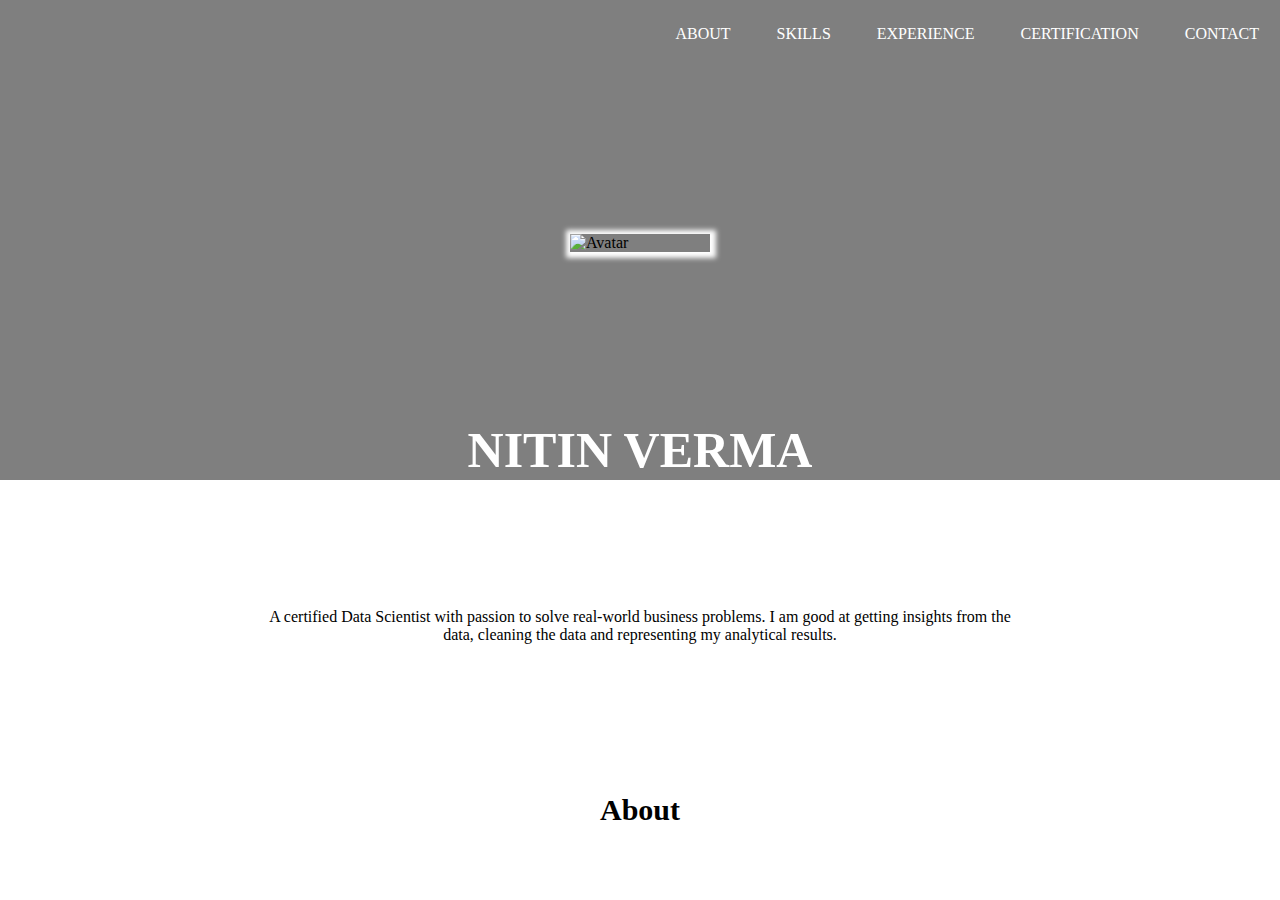
==== index.html @ 0439cd84 "A" ====
<!DOCTYPE html>
<html>
<head>
<link rel="stylesheet" type="text/css" href="css/style.css">
<meta name="viewport" content="width=device-width, initial-scale=1">
	
	<title>Resume: Nitin Verma</title> 
	
</head>

<body>

<header>
	<div class="main">
		<ul>	<li class"active"><a href="#about">ABOUT</a></li>
				<li><a href="#skills">SKILLS</a></li>
				<li><a href="#">EXPERIENCE</a></li>
				<li><a href="#awards">CERTIFICATION</a></li>
				<li><a href="#">CONTACT</a></li>
		</ul>
	</div>
	
	<div class="title">
			<h1>NITIN VERMA</h1> 
			
	</div>
	
	<div class="job_title">
			<h2>Data Scientist</h2> 
	</div>
	
	<div class="profile_pic"> 
		<img src="profile_pic.png" alt="Avatar">
		</div>
		
</header>

<!--about section-->
<div class="container_1" id="about"> <h2>About</h2> </div>

<div class="container_2"> 
A certified Data Scientist with passion to solve real-world business problems.
I am good at getting insights from the data, cleaning the data and representing my analytical results.</p>

 </div>


	

</body>

</html>
---- css/style.css ----
html {
  scroll-behavior: smooth;
}
*{
	margin: 0;
	padding: 0;
	font-family: Century Gothic;
}
header{
	background-image:linear-gradient(rgba(0,0,0,0.5),rgba(0,0,0,0.5)), url(../black.jpg);
	height:480px;
	background-size: cover;
	background-position: center;
}


/* Menu Bar*/
ul{
	float: right;
	list-style-type: none;
	margin-top: 25px;
}
ul li{
	display: inline-block;	
}
ul li a{
	text-decoration: none;
	color:#fff;
	padding:5px 20px;
	border: 1px solid transparent;
	transition: 0.6s ease;
}
ul li a:hover{
	background-color: #fff;
	color: #000;
}

/* Title*/
.title{
	margin: 0;
    position: absolute;
    top: 50%;
    left: 50%;
    margin-right: -50%;
    transform: translate(-50%, -50%)
}
.title h1{
	color: #ffff;
	font-size:50px;
}

.job_title{
	margin: 0;
    position: absolute;
    top: 60%;
    left: 50%;
    margin-right: -50%;
    transform: translate(-50%, -50%)
}
.job_title h2{
	color: #ffff;
	font-size:30px;
}


/*Profile pic*/

.profile_pic img{
	position:absolute;
	--border-radius: 50%;	
	width:140px;
	top:27%;
	left:50%;
	box-shadow:1px 1px 5px 5px white;
	  transform: translate(-50%, -50%)
}

/* about section*/

/* Title*/
.container_1{
	margin: 0;
    position: absolute;
    top: 90%;
    left: 50%;
    transform: translate(-50%, -50%);
}

.container_1 h2{
	color: black;
	font-size:30px;
	
}


div.container_2 {
	    text-align: center;
- padding-left: 20%;
- padding-right: 20%;
-padding-top: 10%;

margin-left: 20%;
 margin-right: 20%;
margin-top: 10%;
margin-bottom: 10%;
  
  
}
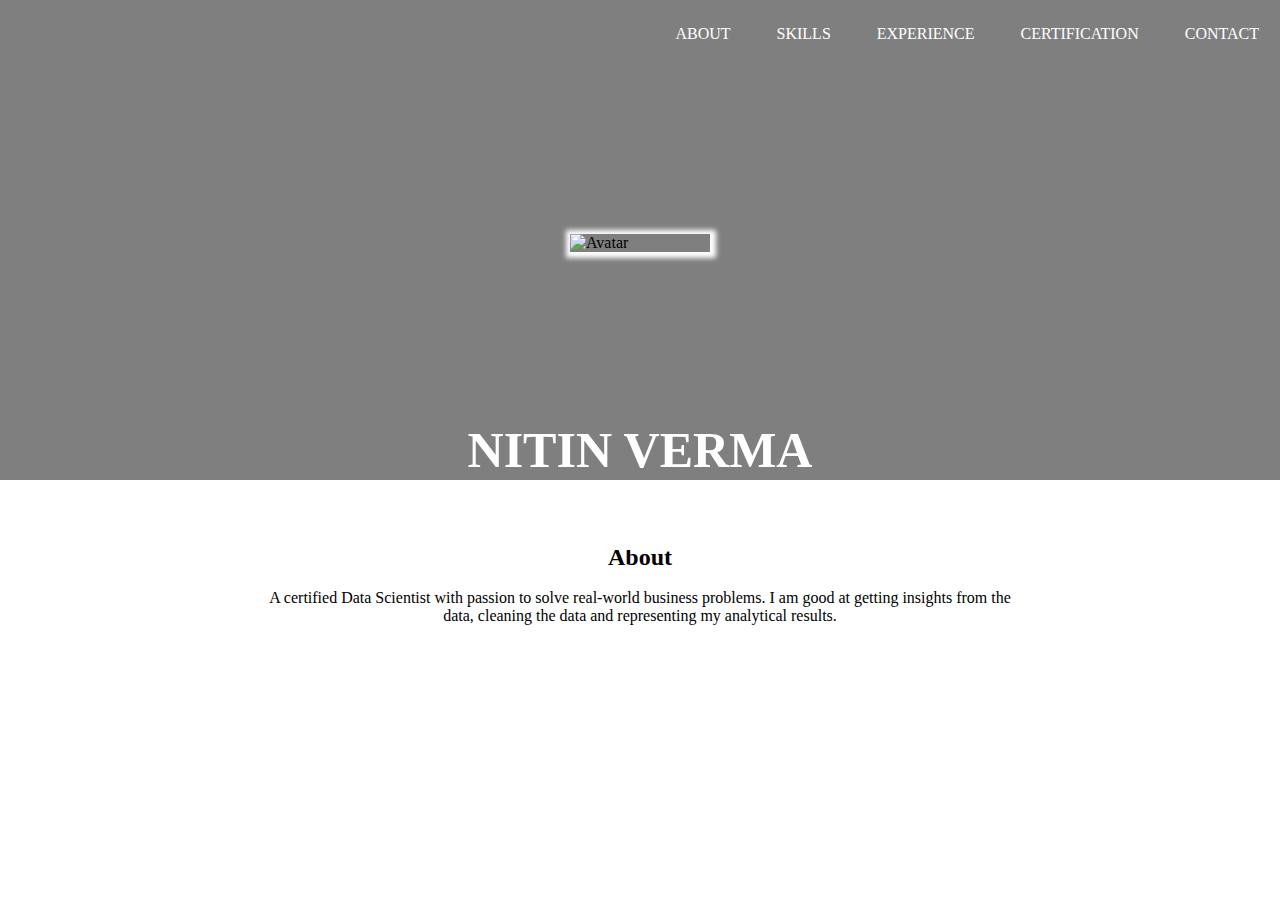
==== commit 2462e571: "a" ====
--- a/index.html
+++ b/index.html
@@ -36,9 +36,10 @@
 </header>
 
 <!--about section-->
-<div class="container_1" id="about"> <h2>About</h2> </div>
 
-<div class="container_2"> 
+
+<div class="container_2" id="about"> 
+<h2>About</h2> <br>
 A certified Data Scientist with passion to solve real-world business problems.
 I am good at getting insights from the data, cleaning the data and representing my analytical results.</p>
 
--- a/css/style.css
+++ b/css/style.css
@@ -78,20 +78,6 @@
 /* about section*/
 
 /* Title*/
-.container_1{
-	margin: 0;
-    position: absolute;
-    top: 90%;
-    left: 50%;
-    transform: translate(-50%, -50%);
-}
-
-.container_1 h2{
-	color: black;
-	font-size:30px;
-	
-}
-
 
 div.container_2 {
 	    text-align: center;
@@ -101,7 +87,7 @@
 
 margin-left: 20%;
  margin-right: 20%;
-margin-top: 10%;
+margin-top: 5%;
 margin-bottom: 10%;
   
   
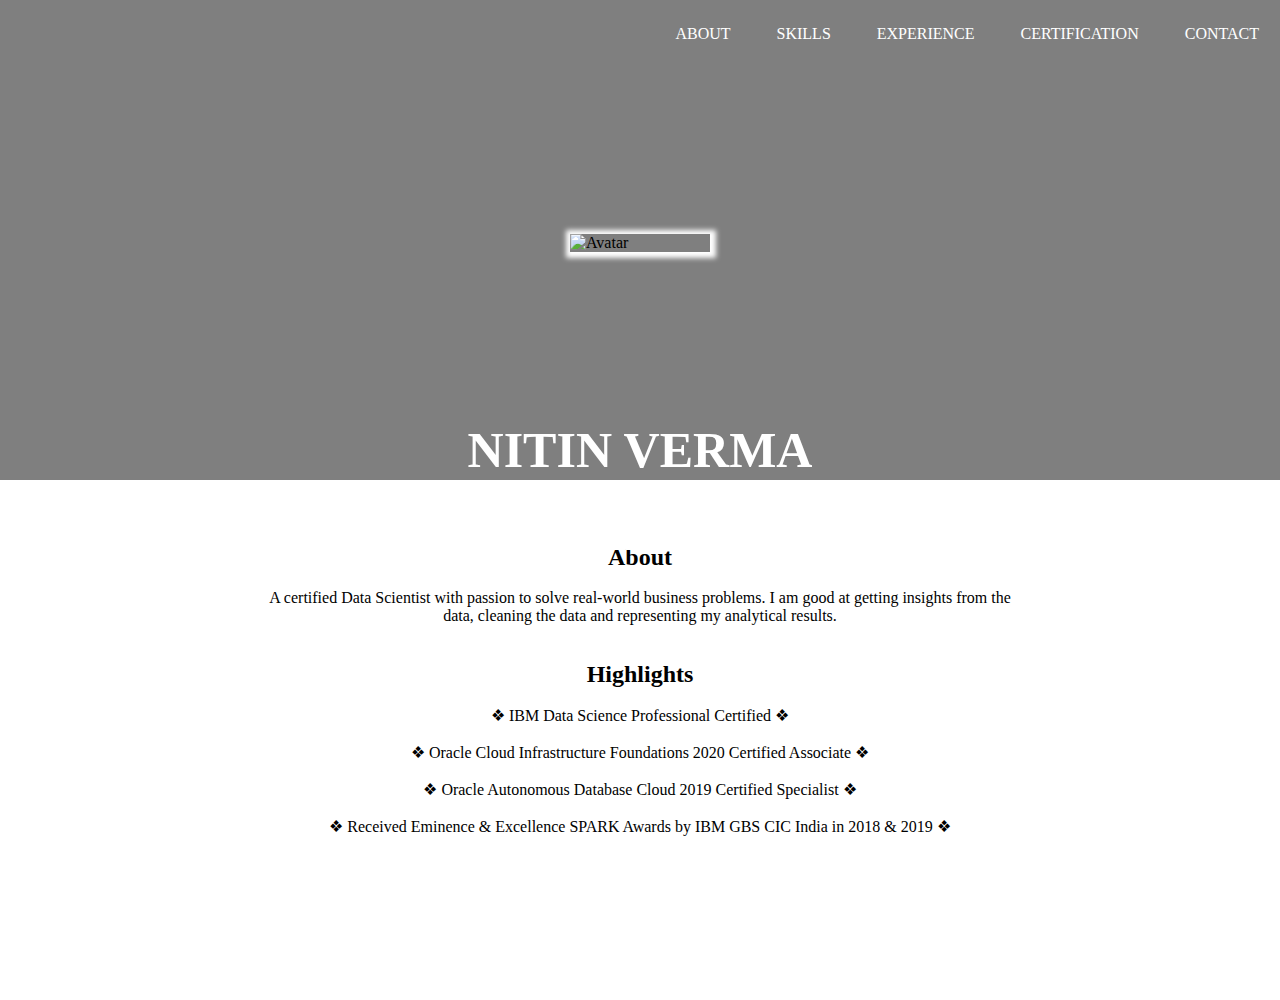
==== commit c3873622: "up" ====
--- a/index.html
+++ b/index.html
@@ -42,6 +42,17 @@
 <h2>About</h2> <br>
 A certified Data Scientist with passion to solve real-world business problems.
 I am good at getting insights from the data, cleaning the data and representing my analytical results.</p>
+<br><br>
+
+<h2>Highlights </h2><br>
+❖ IBM Data Science Professional Certified ❖<br> <br>
+❖ Oracle Cloud Infrastructure Foundations 2020 Certified Associate  ❖<br><br>
+❖ Oracle Autonomous Database Cloud 2019 Certified Specialist  ❖ <br><br>
+❖ Received Eminence & Excellence SPARK Awards by IBM GBS CIC India in 2018 & 2019  ❖<br><br>
+<br>
+
+
+
 
  </div>
 
--- a/css/style.css
+++ b/css/style.css
@@ -77,20 +77,13 @@
 
 /* about section*/
 
-/* Title*/
-
 div.container_2 {
-	    text-align: center;
-- padding-left: 20%;
-- padding-right: 20%;
--padding-top: 10%;
-
+text-align: center;
 margin-left: 20%;
  margin-right: 20%;
 margin-top: 5%;
 margin-bottom: 10%;
-  
-  
+   
 }
 
 
@@ -98,4 +91,6 @@
 
 
 
+
+
 	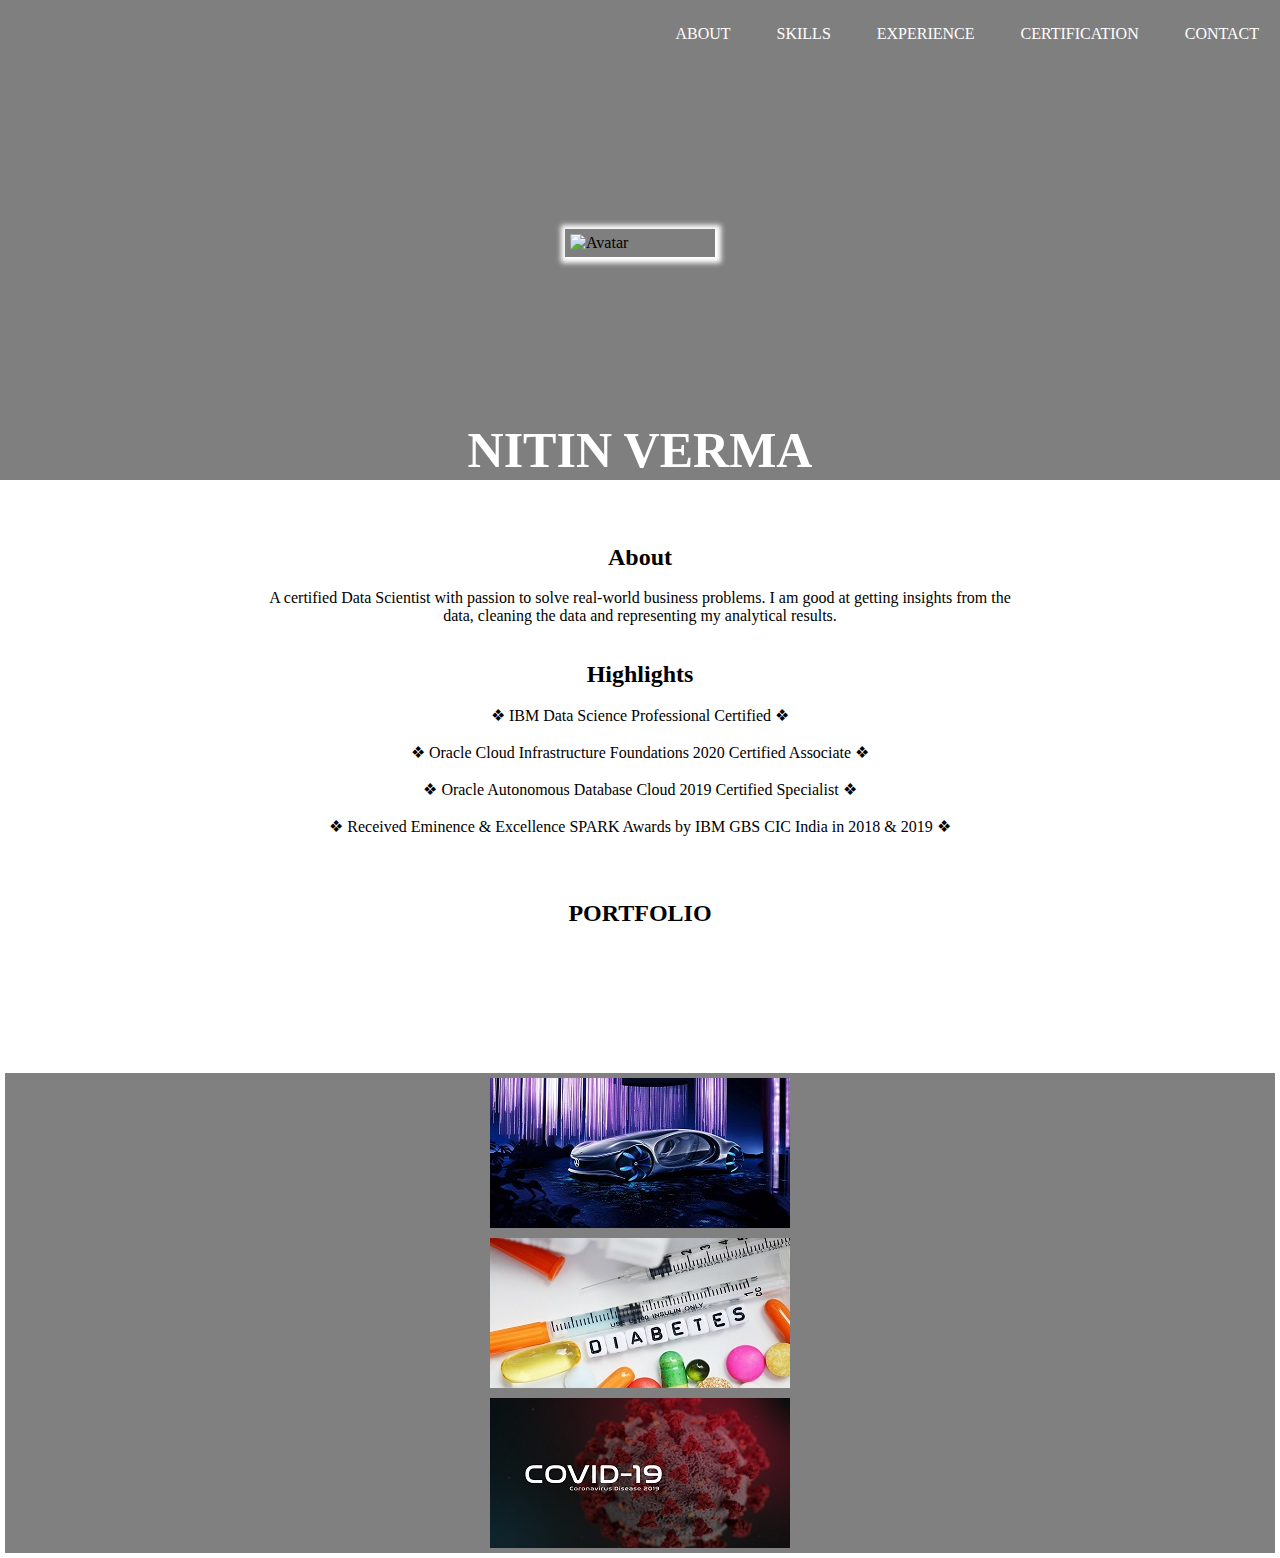
==== commit da2dd712: "a" ====
--- a/index.html
+++ b/index.html
@@ -48,14 +48,23 @@
 ❖ IBM Data Science Professional Certified ❖<br> <br>
 ❖ Oracle Cloud Infrastructure Foundations 2020 Certified Associate  ❖<br><br>
 ❖ Oracle Autonomous Database Cloud 2019 Certified Specialist  ❖ <br><br>
-❖ Received Eminence & Excellence SPARK Awards by IBM GBS CIC India in 2018 & 2019  ❖<br><br>
-<br>
+❖ Received Eminence & Excellence SPARK Awards by IBM GBS CIC India in 2018 & 2019  ❖
+
+</div>
+
+<!--portfolio-->
+<div class="portfolio" id="portfolio"> 
+<h2>PORTFOLIO</h2><br>
+</div>
 
 
 
 
- </div>
-
+<div class="vertical-flex-container">
+  <img src="a.jpeg" />
+  <img src="b.jpg" />
+  <img src="c.jpg" />
+</div>
 
 	
 
--- a/css/style.css
+++ b/css/style.css
@@ -86,11 +86,29 @@
    
 }
 
+/* port*/
+
+div.portfolio {
+text-align: center;
+margin-left: 20%;
+ margin-right: 20%;
+margin-top: -5%;
+margin-bottom: 10%;
+   
+}
 
 
+.vertical-flex-container {
+  display: flex;
+  flex-flow: column nowrap;
+  align-items: center;
+  background: #808080;
+  margin: 5px;
+  }
 
-
-
+img {
+  padding: 5px;
+}
 
 
 	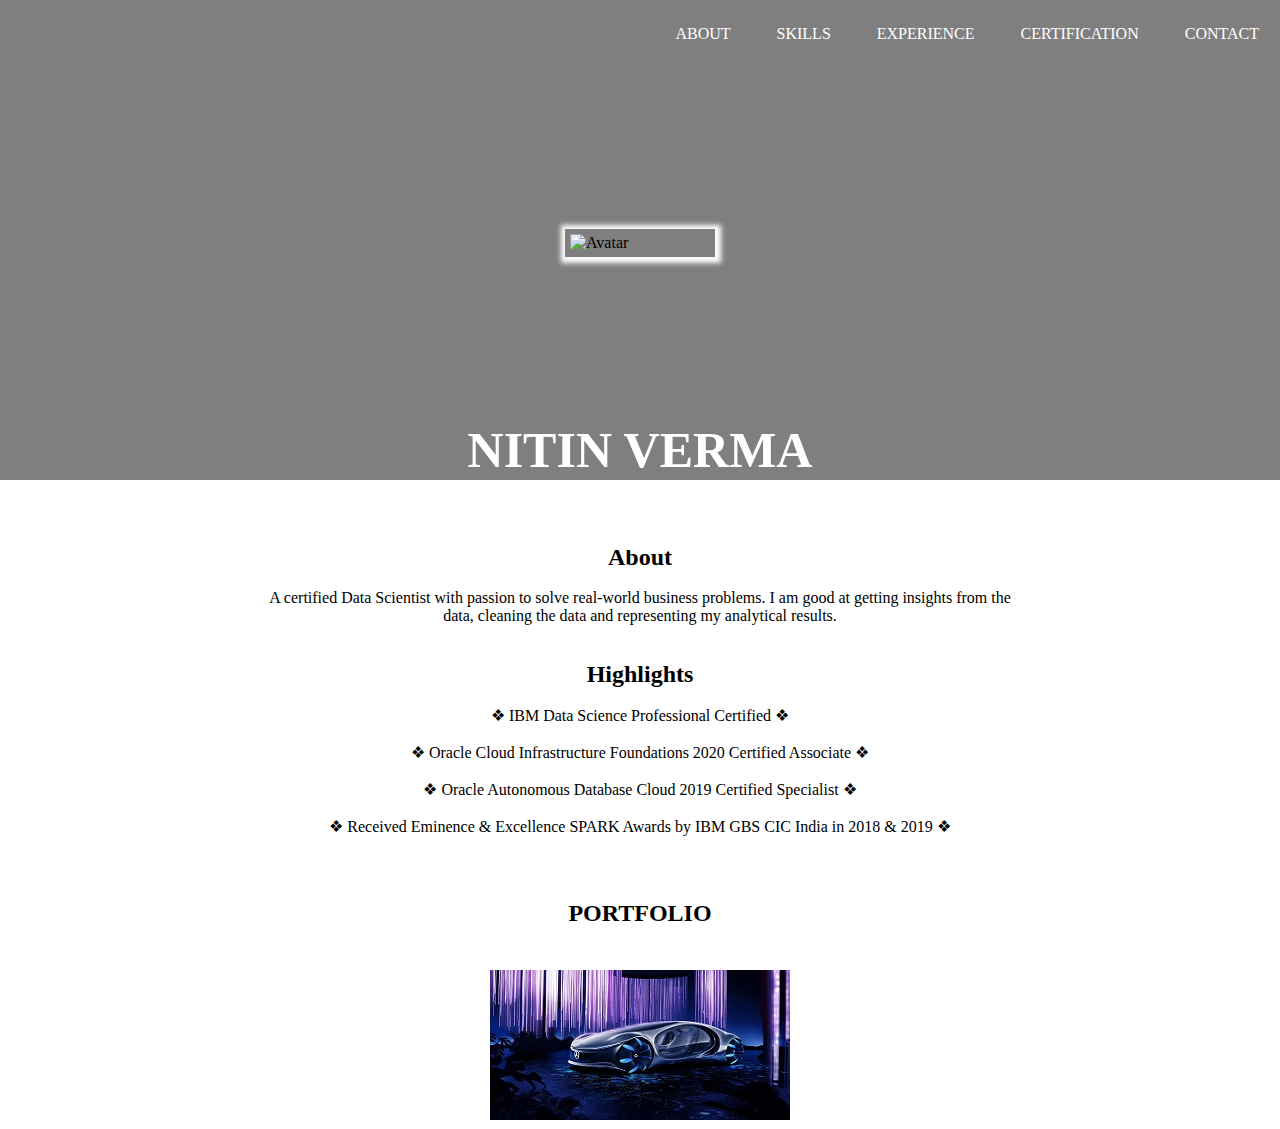
==== commit d1be4f5a: "uo" ====
--- a/index.html
+++ b/index.html
@@ -54,16 +54,12 @@
 
 <!--portfolio-->
 <div class="portfolio" id="portfolio"> 
-<h2>PORTFOLIO</h2><br>
+<h2>PORTFOLIO</h2>
 </div>
-
-
-
 
 <div class="vertical-flex-container">
   <img src="a.jpeg" />
-  <img src="b.jpg" />
-  <img src="c.jpg" />
+
 </div>
 
 	
--- a/css/style.css
+++ b/css/style.css
@@ -93,22 +93,31 @@
 margin-left: 20%;
  margin-right: 20%;
 margin-top: -5%;
-margin-bottom: 10%;
+margin-bottom: 3%;
    
 }
 
 
-.vertical-flex-container {
+.vertical-flex {
   display: flex;
   flex-flow: column nowrap;
-  align-items: center;
-  background: #808080;
-  margin: 5px;
+ align-items: center;
+  -background: #808080;
+  -margin: 5px;
+  -left:30%;
+  -justify-content: center;
   }
 
 img {
   padding: 5px;
 }
 
+.vertical-flex-container {
+	text-align: center;
+	--position: center;
+	margin-left: 20%;
+	margin-top: 0;
+ margin-right: 20%;
+}
 
 	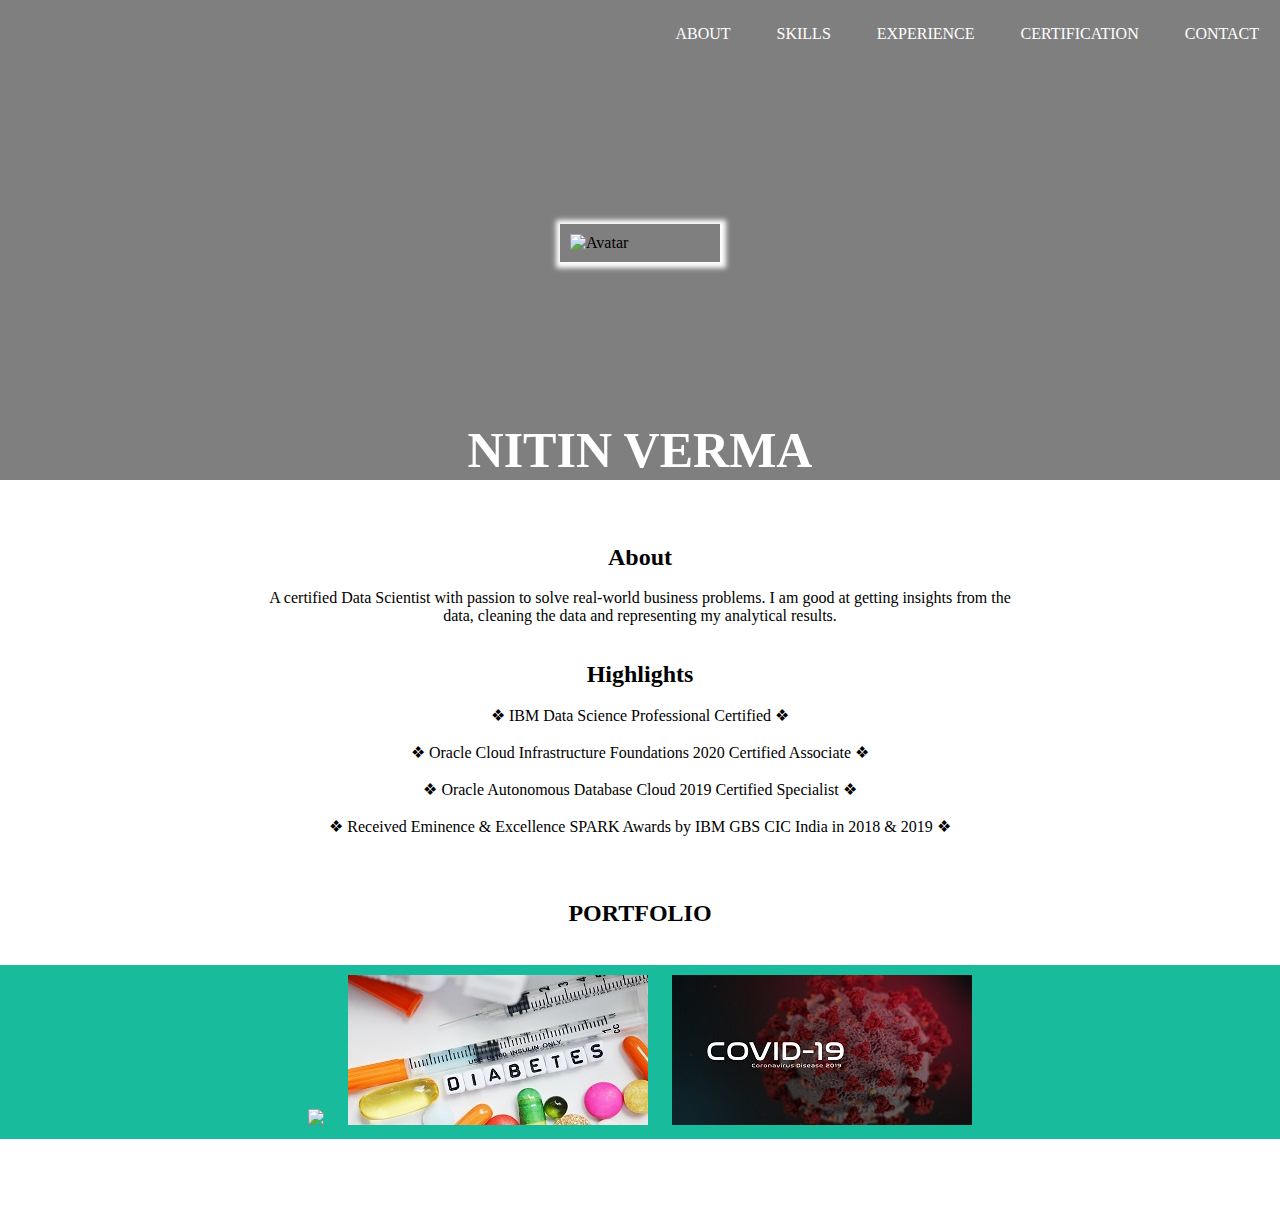
==== commit fe0e033f: "p" ====
--- a/index.html
+++ b/index.html
@@ -57,10 +57,14 @@
 <h2>PORTFOLIO</h2>
 </div>
 
-<div class="vertical-flex-container">
-  <img src="a.jpeg" />
+<div class="container_port">
+  <img src="a.jpg" />
+  
+  <img src="b.jpg" />
+  <img src="c.jpg" />
 
 </div>
+<br><br><br><br>
 
 	
 
--- a/css/style.css
+++ b/css/style.css
@@ -98,26 +98,19 @@
 }
 
 
-.vertical-flex {
-  display: flex;
-  flex-flow: column nowrap;
- align-items: center;
-  -background: #808080;
-  -margin: 5px;
-  -left:30%;
-  -justify-content: center;
-  }
-
 img {
-  padding: 5px;
+  padding: 10px;
 }
 
-.vertical-flex-container {
+.container_port {
 	text-align: center;
-	--position: center;
-	margin-left: 20%;
 	margin-top: 0;
- margin-right: 20%;
+ --background-color: #195e83;
+ background-color: #18bb9c;
+ 
 }
 
-	+  
+
+
+
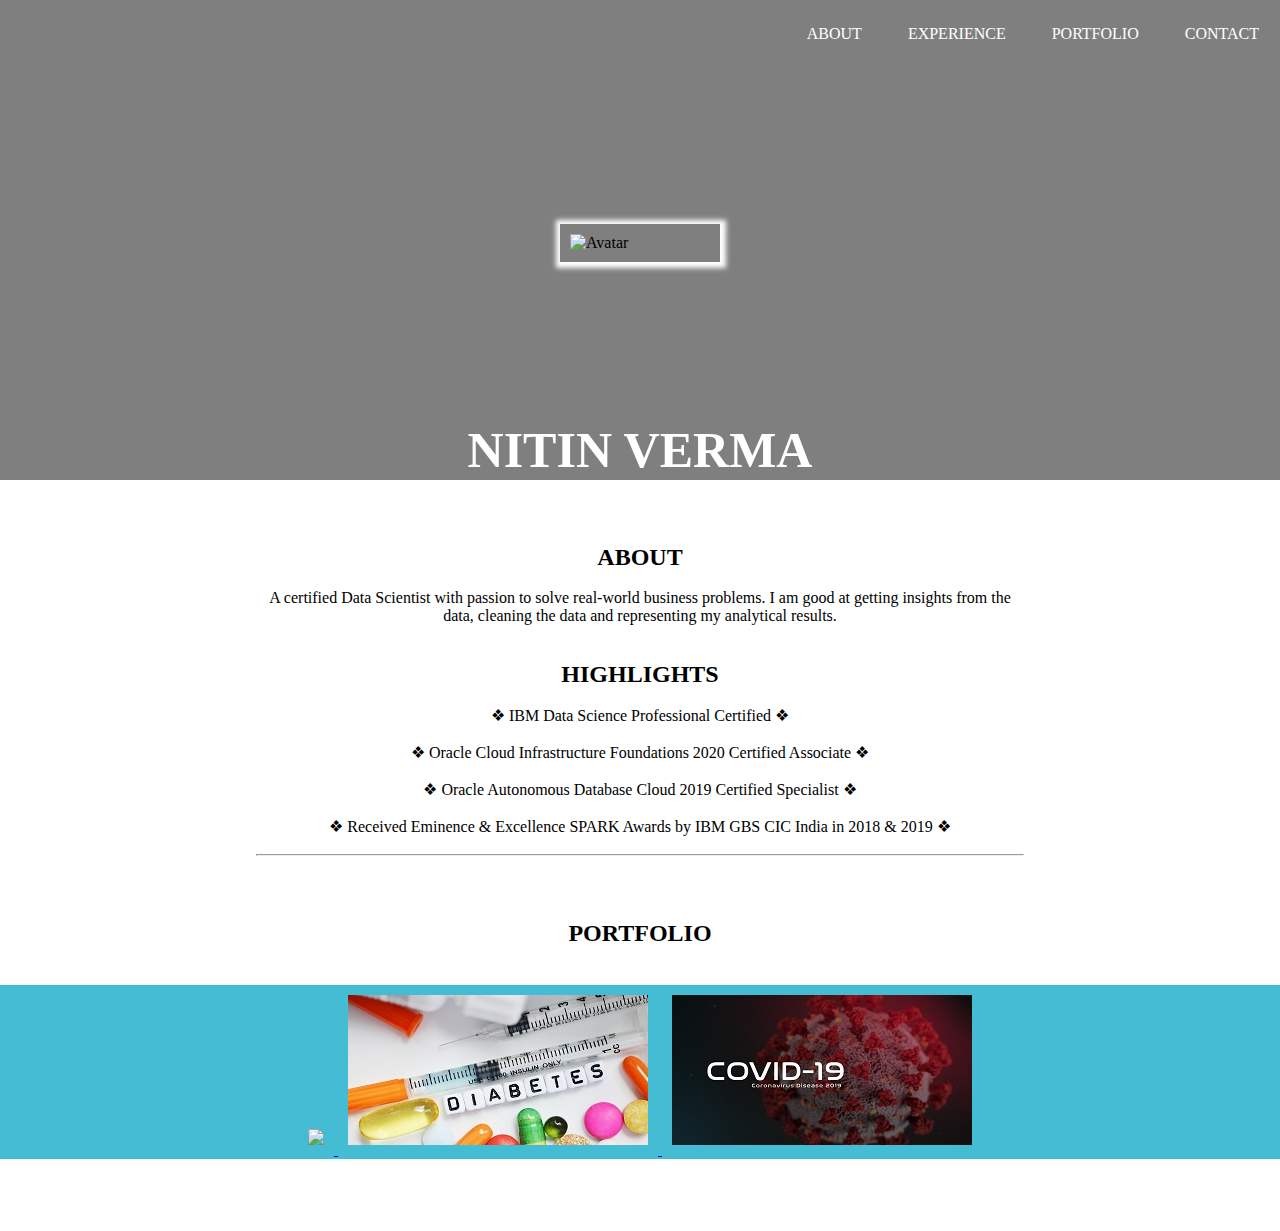
==== commit 72cf4eee: "up" ====
--- a/index.html
+++ b/index.html
@@ -13,9 +13,9 @@
 <header>
 	<div class="main">
 		<ul>	<li class"active"><a href="#about">ABOUT</a></li>
-				<li><a href="#skills">SKILLS</a></li>
 				<li><a href="#">EXPERIENCE</a></li>
-				<li><a href="#awards">CERTIFICATION</a></li>
+				<li><a href="#portfolio">PORTFOLIO</a></li>
+				
 				<li><a href="#">CONTACT</a></li>
 		</ul>
 	</div>
@@ -39,18 +39,21 @@
 
 
 <div class="container_2" id="about"> 
-<h2>About</h2> <br>
+<h2>ABOUT</h2> <br>
 A certified Data Scientist with passion to solve real-world business problems.
 I am good at getting insights from the data, cleaning the data and representing my analytical results.</p>
 <br><br>
 
-<h2>Highlights </h2><br>
+<h2>HIGHLIGHTS</h2><br>
 ❖ IBM Data Science Professional Certified ❖<br> <br>
 ❖ Oracle Cloud Infrastructure Foundations 2020 Certified Associate  ❖<br><br>
 ❖ Oracle Autonomous Database Cloud 2019 Certified Specialist  ❖ <br><br>
 ❖ Received Eminence & Excellence SPARK Awards by IBM GBS CIC India in 2018 & 2019  ❖
+<br><br>
+<hr>
+</div>
 
-</div>
+
 
 <!--portfolio-->
 <div class="portfolio" id="portfolio"> 
@@ -58,10 +61,11 @@
 </div>
 
 <div class="container_port">
-  <img src="a.jpg" />
+<a href="https://iginitin.github.io/car_price/">  <img src="a.jpg" /> </a>
   
-  <img src="b.jpg" />
-  <img src="c.jpg" />
+<a href="https://iginitin.github.io/diabetic_patients/">  <img src="b.jpg" /> </a>
+
+<a href="https://iginitin.github.io/COVID/">  <img src="c.jpg" /> </a>
 
 </div>
 <br><br><br><br>
--- a/css/style.css
+++ b/css/style.css
@@ -105,8 +105,12 @@
 .container_port {
 	text-align: center;
 	margin-top: 0;
- --background-color: #195e83;
- background-color: #18bb9c;
+-- background-color: #195e83;
+ --background-color: #18bb9c;
+ background-color:  #44bcd4;
+ 
+
+ 
  
 }
 
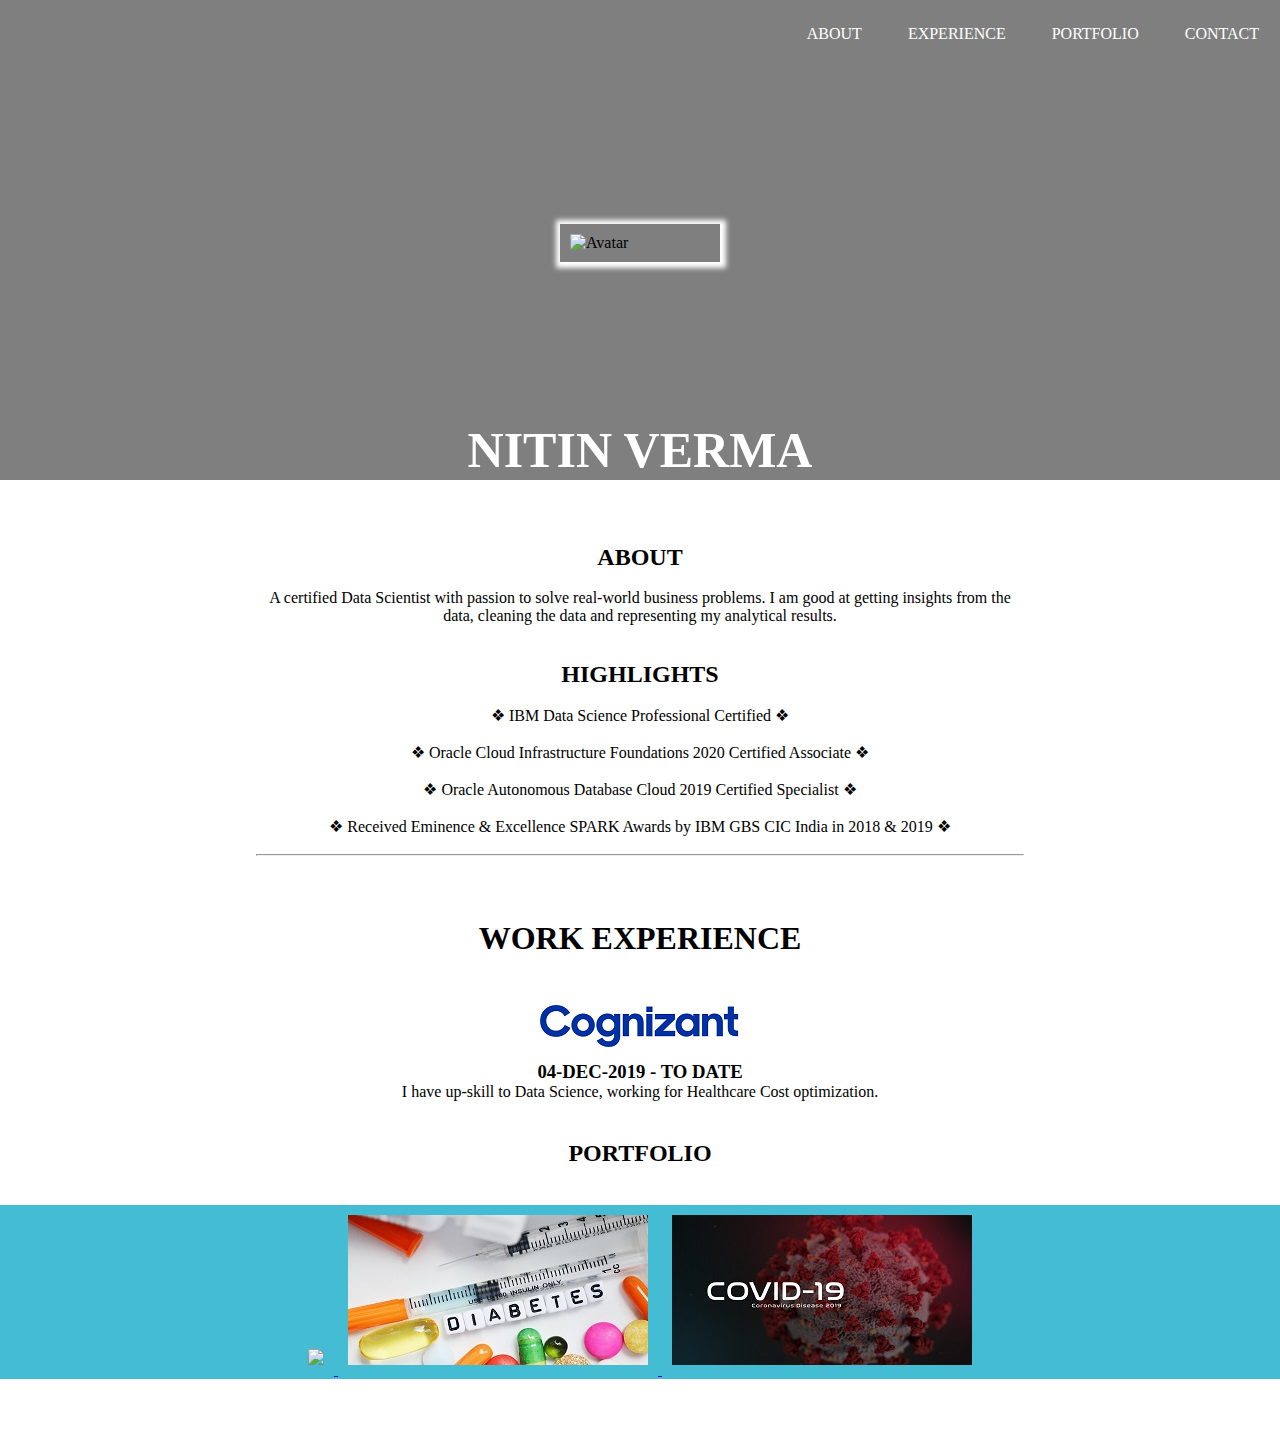
==== commit f67e3743: "up" ====
--- a/index.html
+++ b/index.html
@@ -53,6 +53,19 @@
 <hr>
 </div>
 
+<!--work-->
+<div class="work" id="work"> 
+<h1>WORK EXPERIENCE</h1>
+</div>
+
+<div class="container_work">
+ <img src="cts.png">
+ </div>
+ 
+ <div class="work_cts"> 
+<h3>04-DEC-2019  -  TO DATE</h3>
+I have up-skill to Data Science, working for Healthcare Cost optimization.
+</div>
 
 
 <!--portfolio-->
--- a/css/style.css
+++ b/css/style.css
@@ -86,13 +86,39 @@
    
 }
 
+/* work*/
+div.work {
+text-align: center;
+margin-left: 20%;
+ margin-right: 20%;
+margin-top: -5%;
+margin-bottom: 3%;
+ }
+
+
+.container_work {
+	text-align: center;
+	margin-top: 0;
+}
+
+div.work_cts {
+text-align: center;
+margin-left: 20%;
+ margin-right: 20%;
+margin-top: 0;
+margin-bottom: 3%;
+ }
+
+
+
+
 /* port*/
 
 div.portfolio {
 text-align: center;
 margin-left: 20%;
  margin-right: 20%;
-margin-top: -5%;
+margin-top: 0;
 margin-bottom: 3%;
    
 }
@@ -109,9 +135,6 @@
  --background-color: #18bb9c;
  background-color:  #44bcd4;
  
-
- 
- 
 }
 
   
